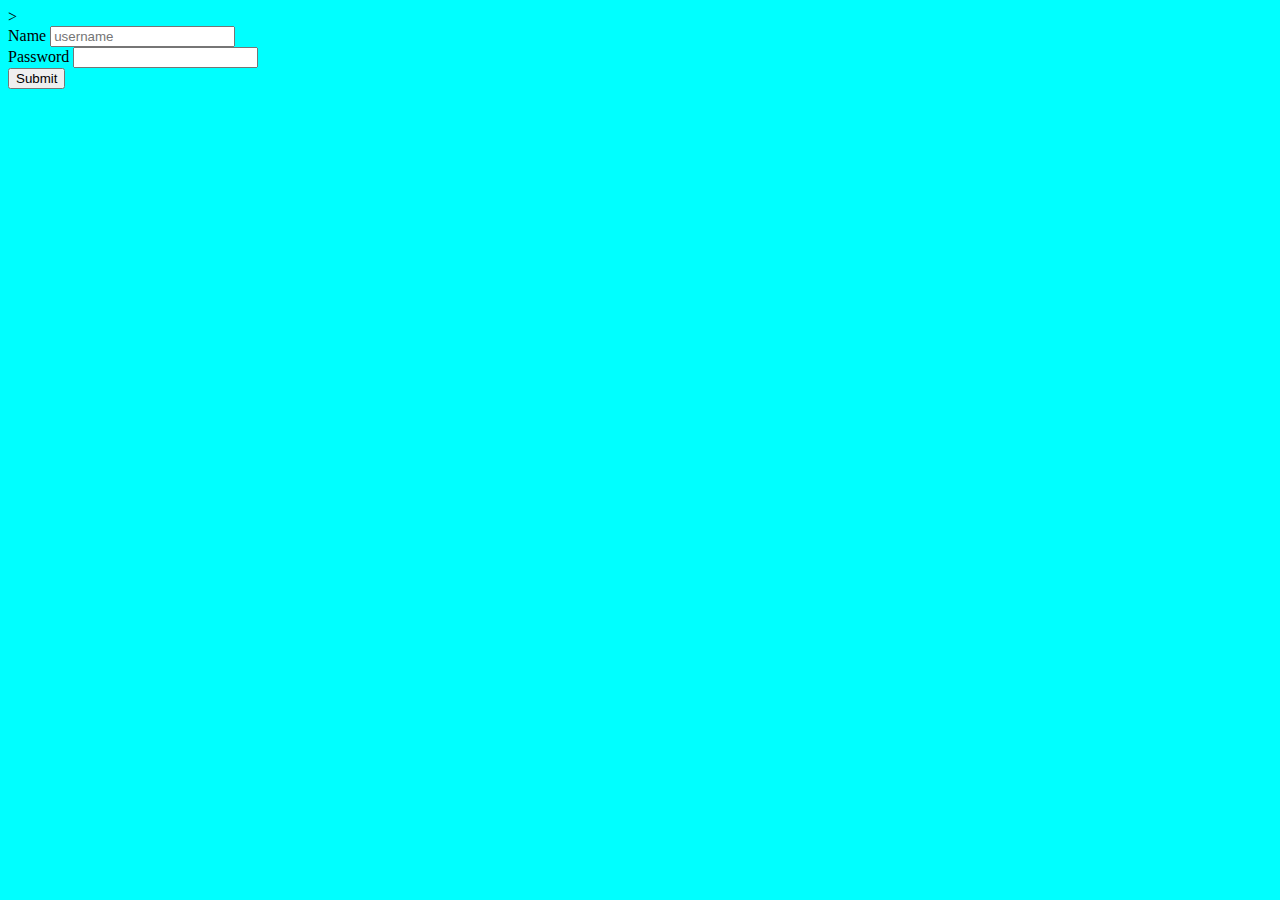
==== index.html @ 7a6476f2 "building a form & button" ====
<!DOCTYPE html>
<html lang="en">
<head>
	<meta charset="UTF-8">
	<meta http-equiv="X-UA-Compatible" content="IE=edge">
	<meta name="viewport" content="width=device-width, initial-scale=1.0">
	<link href="https://cdn.jsdelivr.net/npm/bootstrap@5.0.2/dist/css/bootstrap.min.css" rel="stylesheet"
		integrity="sha384-EVSTQN3/azprG1Anm3QDgpJLIm9Nao0Yz1ztcQTwFspd3yD65VohhpuuCOmLASjC" crossorigin="anonymous">
	<link rel="stylesheet" href="main.css">
	<link rel="shortcut icon" href="#" -->>
	<title>Form</title>
</head>

<!--1st open a form tag, all the inputs I put in this tag will be applied to whatever in this tag -->
<body>
	<form action="results.html" method="GET">
		<!--Add divs will separate to multiple lines, put code inside the div   jjj -->
		<div>
			<label for="name">Name</label>
			<input type="text" name="name" placeholder="username" required>
		</div>	
		<div>
			<label for="password">Password</label>
			<input type="password" password="password"></div>
			<button>Submit</button>
	</form>
	<script src="https://cdn.jsdelivr.net/npm/bootstrap@5.0.2/dist/js/bootstrap.bundle.min.js"
		integrity="sha384-MrcW6ZMFYlzcLA8Nl+NtUVF0sA7MsXsP1UyJoMp4YLEuNSfAP+JcXn/tWtIaxVXM"
		crossorigin="anonymous"></script>
	<script src="main.js"></script>
</body>

</html>
---- main.css ----
body {
	background-color: aqua;
};

.button {
display: inline-flex;
height: 40px;
padding: 0;
background-color: aqua;
}
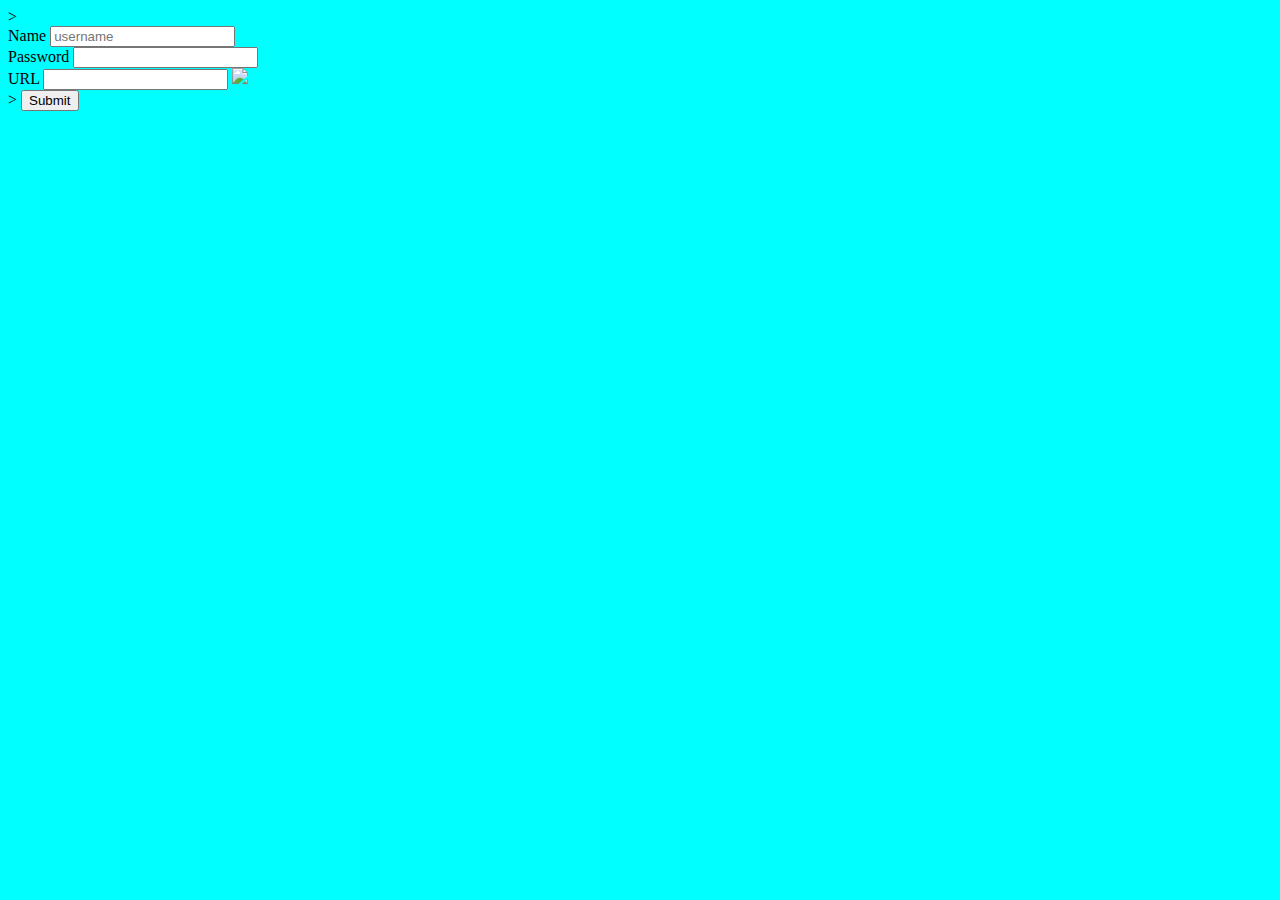
==== commit 0ee16a75: "added a image to the form" ====
--- a/index.html
+++ b/index.html
@@ -22,6 +22,11 @@
 		<div>
 			<label for="password">Password</label>
 			<input type="password" password="password"></div>
+			<div>
+			<label for="url">URL</label>
+			<input type="url" name"url" id="url">
+			<image src="https://imagesvc.meredithcorp.io/v3/mm/image?url=https%3A%2F%2Fstatic.onecms.io%2Fwp-content%2Fuploads%2Fsites%2F20%2F2019%2F09%2Fgrizzly-bear.jpg&q=85"></image>
+			 </div>>
 			<button>Submit</button>
 	</form>
 	<script src="https://cdn.jsdelivr.net/npm/bootstrap@5.0.2/dist/js/bootstrap.bundle.min.js"
